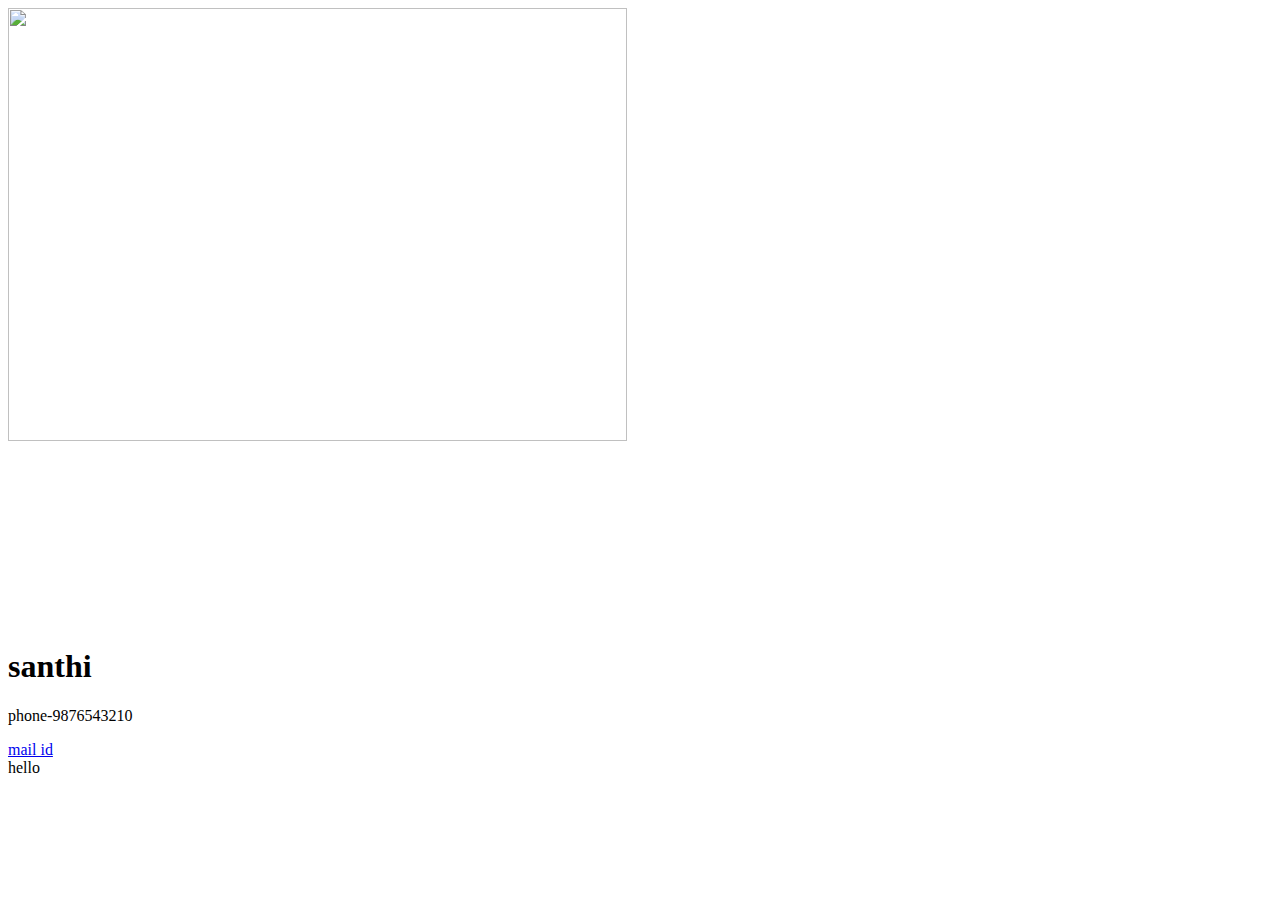
==== index.html @ a5f6f196 "hi github" ====
<html>
<head>
  <title>san</title>
  <meta name="viewport" content="width=device-width,initial-scale=1">
  <link rel="stylesheet" href="style.css">
</head>
<body>
  <div class="parent">
    <div class="childone">
      <img src="ff.jpg" width=70%>
    <h1>santhi</h1>
  <p>phone-9876543210</p><a href="www.gmail.com">mail id</a></div></div>
    <div class="childtwo">hello<br><br>
</div>
<script type="text/javascript" src="gd.js">

</script>
</body>
</html>
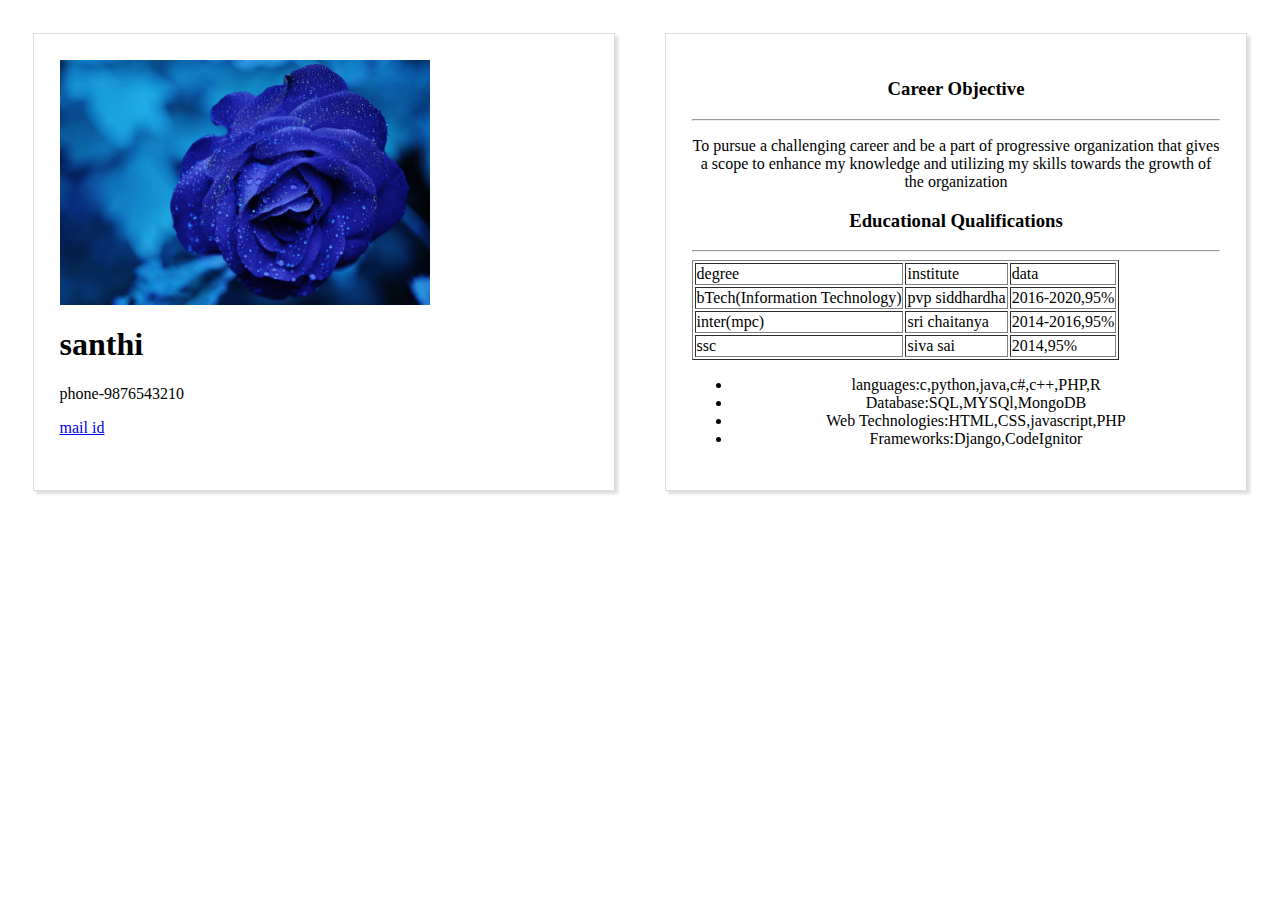
==== commit f87439bd: "jhhfds" ====
--- a/index.html
+++ b/index.html
@@ -9,8 +9,11 @@
     <div class="childone">
       <img src="ff.jpg" width=70%>
     <h1>santhi</h1>
-  <p>phone-9876543210</p><a href="www.gmail.com">mail id</a></div></div>
-    <div class="childtwo">hello<br><br>
+  <p>phone-9876543210</p>
+  <a href="www.gmail.com">mail id</a></div>
+    <div class="childtwo">
+      
+    </div>
 </div>
 <script type="text/javascript" src="gd.js">
 
--- a/style.css
+++ b/style.css
@@ -0,0 +1,45 @@
+.parent{
+  display:flex;
+  flex-direction: row;
+  justify-content: center;
+}
+.childone{
+  width:50%;
+  padding:2%;
+  border:1px solid #ddd;
+  margin:2%;
+  box-shadow: 3px 3px 3px #ddd;
+}
+.childtwo{
+  width:50%;
+  padding: 2%;
+  border: 1px solid #ddd;
+  margin:2%;
+  box-shadow: 3px 3px 3px #ddd;
+  text-align: center;
+}
+@media only screen and (min-width:769px) and (max-width:1024px){
+  .parent{
+    display:flex;
+    flex-direction:row;
+    justify-content: center;
+    background: blue;
+  }
+  .childone{
+    width:50%;
+    padding:2%;
+    border:1px solid #ddd;
+    margin:2%;
+    box-shadow: 3px 3px 3px #ddd;
+    background-color: red;
+  }
+  .childtwo{
+    width:50%;
+    padding: 2%;
+    border: 1px solid #ddd;
+    margin:2%;
+    box-shadow: 3px 3px 3px #ddd;
+    text-align: center;
+    background-color: green;
+  }
+}
